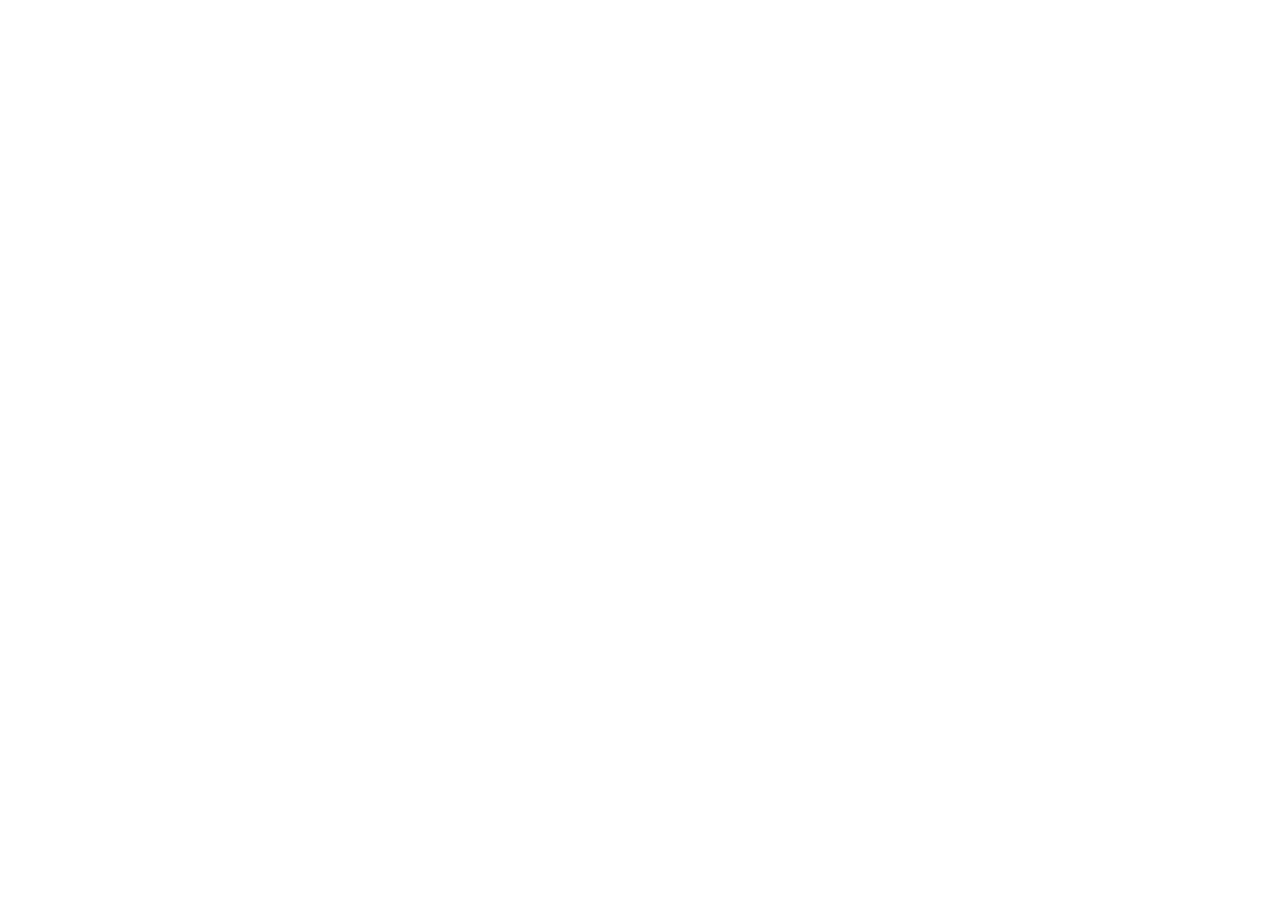
==== Lesson01-Intro-to-CSS/index.html @ 1fc4da14 "first commit" ====
<!DOCTYPE html>
<html lang="en">
<head>
    <meta charset="UTF-8">
    <meta name="viewport" content="width=device-width, initial-scale=1.0">
    <title>Intro to CSS</title>
</head>
<body>
    
</body>
</html>
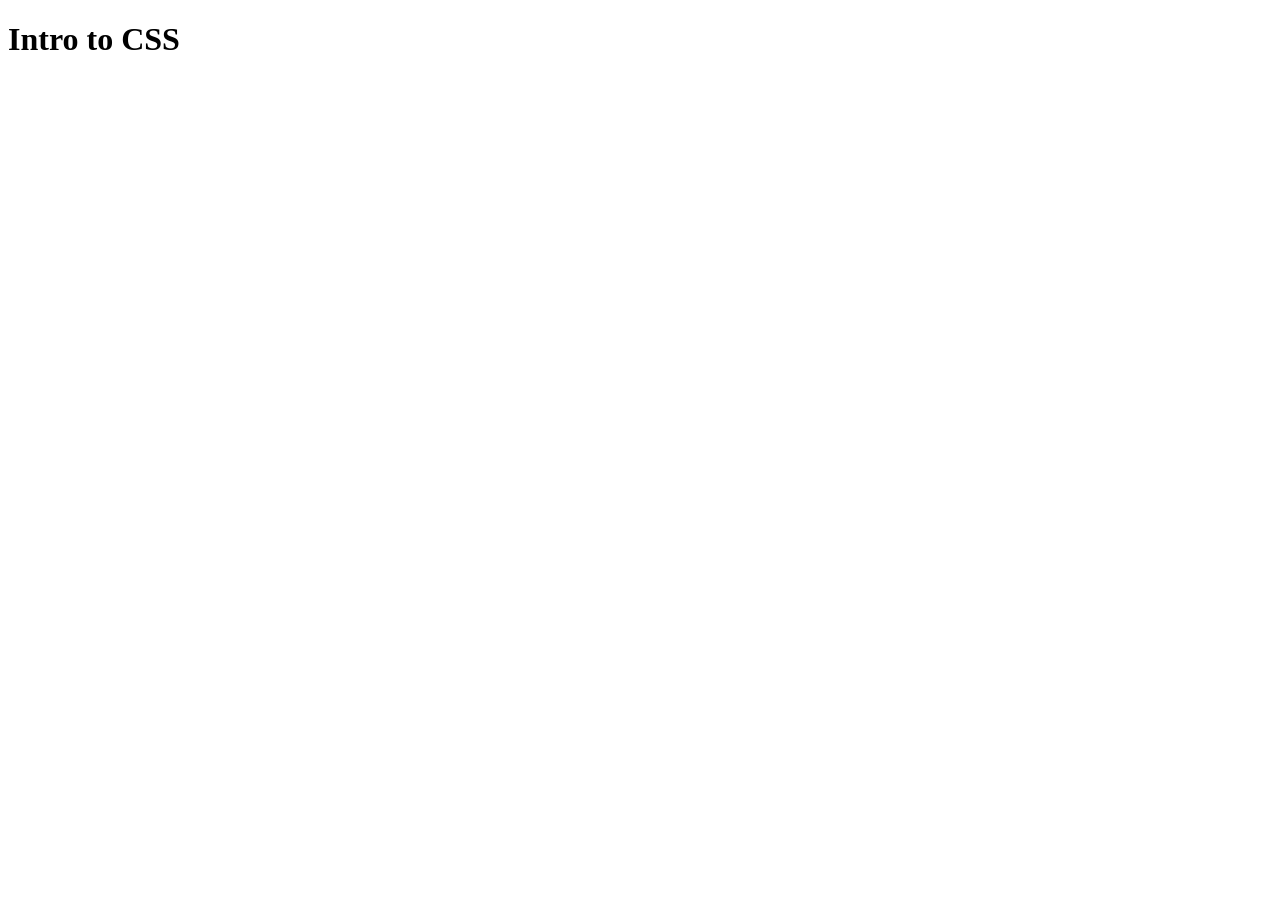
==== commit 761ddd55: "first file created" ====
--- a/Lesson01-Intro-to-CSS/index.html
+++ b/Lesson01-Intro-to-CSS/index.html
@@ -6,6 +6,6 @@
     <title>Intro to CSS</title>
 </head>
 <body>
-    
+    <h1>Intro to CSS</h1>
 </body>
 </html>
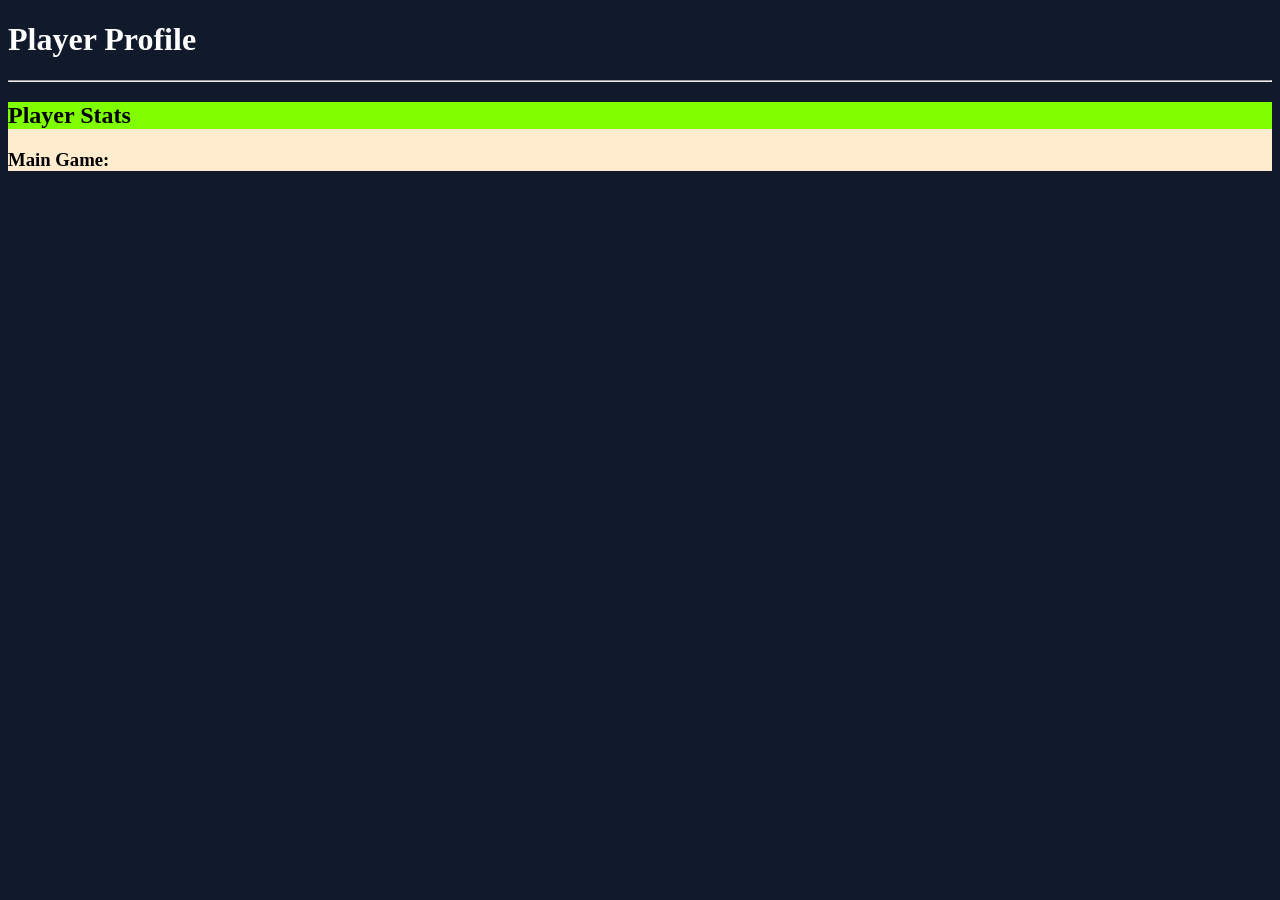
==== commit 31b271fb: "lesson 1 continues" ====
--- a/Lesson01-Intro-to-CSS/index.html
+++ b/Lesson01-Intro-to-CSS/index.html
@@ -3,9 +3,16 @@
 <head>
     <meta charset="UTF-8">
     <meta name="viewport" content="width=device-width, initial-scale=1.0">
-    <title>Intro to CSS</title>
+    <title>Player Profile</title>
+    <link rel="stylesheet" href="css/style.css">
 </head>
 <body>
-    <h1>Intro to CSS</h1>
+    <h1>Player Profile</h1>
+    <hr>
+    <div class="stats">
+        <h2 id="player">Player Stats</h2>
+        <h3>Main Game:</h3>
+    </div>
+    
 </body>
 </html>
--- a/Lesson01-Intro-to-CSS/css/style.css
+++ b/Lesson01-Intro-to-CSS/css/style.css
@@ -0,0 +1,13 @@
+body {
+    background-color: #101A2B;
+    color: white;
+}
+
+.stats {
+    background-color: blanchedalmond;
+    color: black;
+}
+
+#player {
+    background-color: chartreuse;
+}
